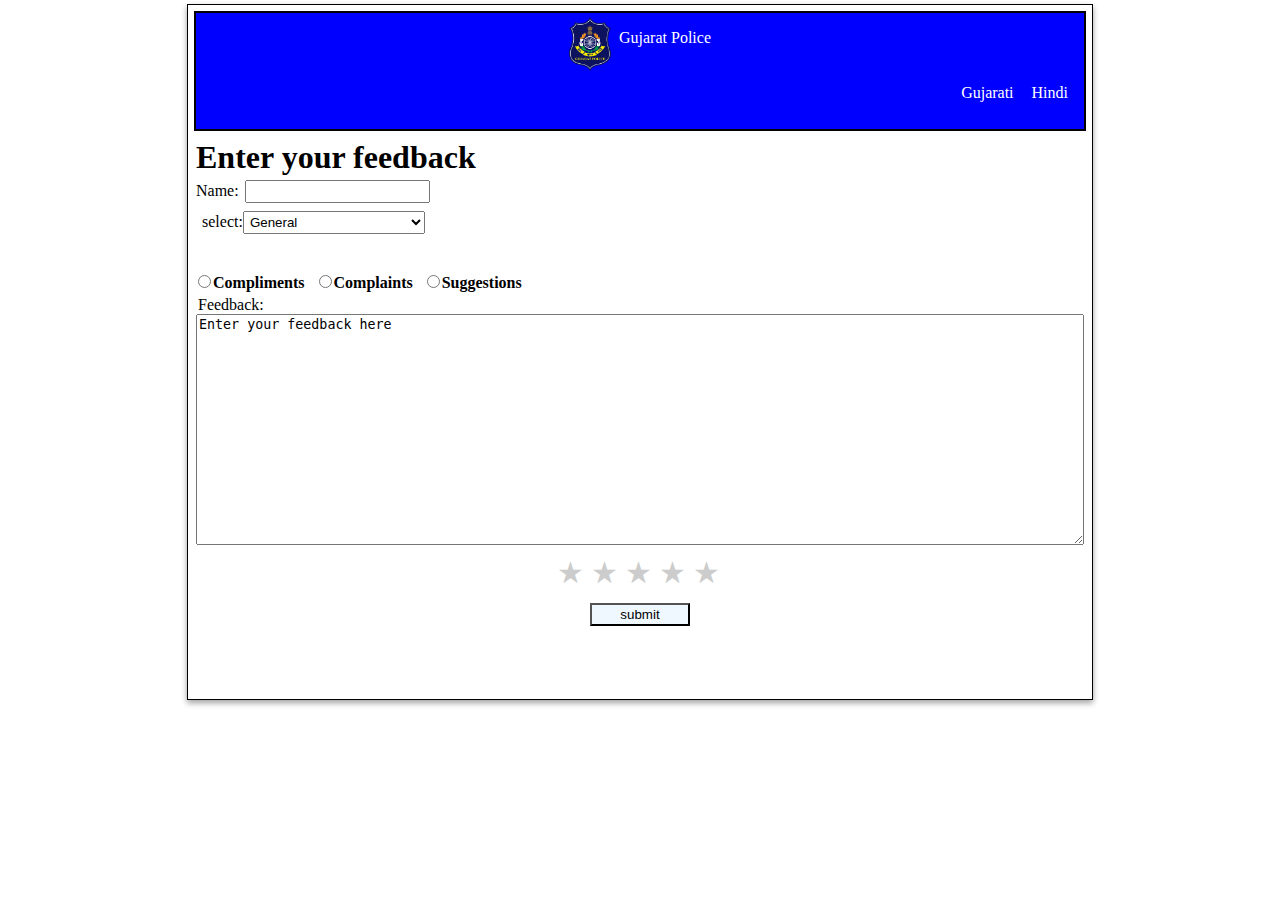
==== Feedback system/index.html @ f8ffc09f "Add files via upload" ====
<!DOCTYPE html>
<html lang="en">

<head>
    <meta charset="UTF-8">
    <meta name="viewport" content="width=device-width, initial-scale=1.0">
    <title>Document</title>
    <link rel="stylesheet" href="stylefb.css">
</head>

<body>
    <div class="main">
        <header>
            <nav>
                <div class="logo">
                    <img src="icon/Gujarat_Police_Logo.png" alt="Gujarat Police Logo" width="42px">
                    <span>Gujarat Police</span><br>
                    <div class="link">
                        <a href="target">Gujarati</a>
                        <a href="target">Hindi</a>
                    </div>
                </div>
            </nav>
        </header>

        <div class="content">
            <h1><b>Enter your feedback</b></h1>
            <form action="/submit" method="post">
                <!-- user name and feedback -->

                <label for="username">Name:</label>
                <input placeholder="" type="text" id="ursname" name="uname"><br>

                <!-- category -->
                <div class="ctg">
                    <ul>
                        <li>
                            <p>select:<select name="category" id="category"></p>
                        </li>
                        <li>
                            <option value="1">General</option>
                        </li>
                        <li>
                            <option value="2">Missing Person</option>
                        </li>
                        <li>
                            <option value="3">Accident</option>
                        </li>
                        <li>
                            <option value="4">Domestic Violence</option>
                        </li>
                        <li>
                            <option value="5">Homicide</option>
                        </li>
                        <li>
                            <option value="6">Rape</option>
                        </li>
                        <li>
                            <option value="7">Kidnapping and Abduction</option>
                        </li>
                        <li>
                            <option value="8">Cybercrime</option>
                        </li>
                        <li>
                            <option value="9">Narcotics </option>
                        </li>
                        <li>
                            <option value="10">Riot</option>
                        </li>
                        <li>
                            <option value="11">Dowry Harassment</option>
                        </li>
                        <li>
                            <option value="12">Economic Offense </option>
                        </li>
                        <li>
                            <option value="13">Other</option>
                        </li>
                        <li></select></li>
                </div>

                <!-- types -->
                <div class="ch">
                    <label class="cho">
                        <input type="radio" name="radio" id="c1"><b>Compliments</b>
                        <span class="checkmark"></span>
                    </label>

                    <label class="cho">
                        <input type="radio" name="radio" id="c2"><b>Complaints</b>
                        <span class="checkmark"></span>
                    </label>

                    <label class="cho">
                        <input type="radio" name="radio" id="c3"><b>Suggestions</b>
                        <span class="checkmark"></span>
                    </label>
                </div>

                <!-- feedback -->
                <li><label for="feedback">Feedback:</label><br>
                    <textarea rows="15" cols="150" name="feedback">Enter your feedback here</textarea>
                </li>

                <div class="Rate_N_Submit">
                    <div class="rate">
                        <input type="radio" id="star5" name="rate" value="5" />
                        <label for="star5" title="text">5 stars</label>
                        <input type="radio" id="star4" name="rate" value="4" />
                        <label for="star4" title="text">4 stars</label>
                        <input type="radio" id="star3" name="rate" value="3" />
                        <label for="star3" title="text">3 stars</label>
                        <input type="radio" id="star2" name="rate" value="2" />
                        <label for="star2" title="text">2 stars</label>
                        <input type="radio" id="star1" name="rate" value="1" />
                        <label for="star1" title="text">1 star</label>
                    </div>

                    <div class="btn">
                        <!-- submit btn -->
                        <li><input id="Sbtn" class="Sbtn" type="submit" value="submit"></li>
                    </div>
                </div>
                </ul>
            </form>
        </div>
    </div>
</body>

</html>
---- Feedback system/stylefb.css ----
* {
    padding: 2px;
    margin: auto;
    list-style: none;


}

.main {
    border: solid black 1px;
    width: 900px;
    height: 690px;
    box-shadow: rgba(0, 0, 0, 0.16) 0px 3px 6px, rgba(0, 0, 0, 0.23) 0px 3px 6px;
}

.logo {
    border: solid black 2px;
    text-align: center;
    background-color: blue;
    color: white;
}

span {
    vertical-align: 30px;
}

.link {
    margin: 5px;
    text-align: right;
    padding-bottom: 20px;
}

.link a {
    margin: 5px;
    color: white;
    text-decoration: none;

}

.link a:hover {
    color: black;
    cursor: pointer;
}

textarea {
    width: 100%;
    /* Set the width to 100% of its container */
    max-width: 100%;
    /* Set a maximum width to avoid becoming too wide */
    box-sizing: border-box;
    /* Include padding and border in the total width */
}

.rate {
    float: left;
    height: 46px;
    padding: 0 10px;

}

.rate:not(:checked)>input {
    position: absolute;
    top: -9999px;
}

.rate:not(:checked)>label {
    float: right;
    width: 1em;
    overflow: hidden;
    white-space: nowrap;
    cursor: pointer;
    font-size: 30px;
    color: #ccc;
}

.rate:not(:checked)>label:before {
    content: '★ ';
}

.rate>input:checked~label {
    color: #ffc700;
}

.rate:not(:checked)>label:hover,
.rate:not(:checked)>label:hover~label {
    color: #deb217;
}

.rate>input:checked+label:hover,
.rate>input:checked+label:hover~label,
.rate>input:checked~label:hover,
.rate>input:checked~label:hover~label,
.rate>label:hover~input:checked~label {
    color: #c59b08;
}

.btn {
    text-align: center;
}

.Sbtn {
    width: 100px;
    background-color: aliceblue;
    color: black;
    cursor: pointer;
}

.Rate_N_Submit {
    display: flex;
    flex-direction: column;
}


@media only screen and (max-width: 600px) {
    .main {
        width: 100%;
        height: auto;
    }

    span {
        font-size: 25px;
    }

    .logo {
        font-size: 25px;
    }

    .link {
        text-align: right;
    }

    .rate {

        text-align: center;
    }

    .btn {
        text-align: center;
    }

    .Sbtn {
        width: 50px;
        background-color: aliceblue;
        color: black;
        cursor: pointer;
    }
}
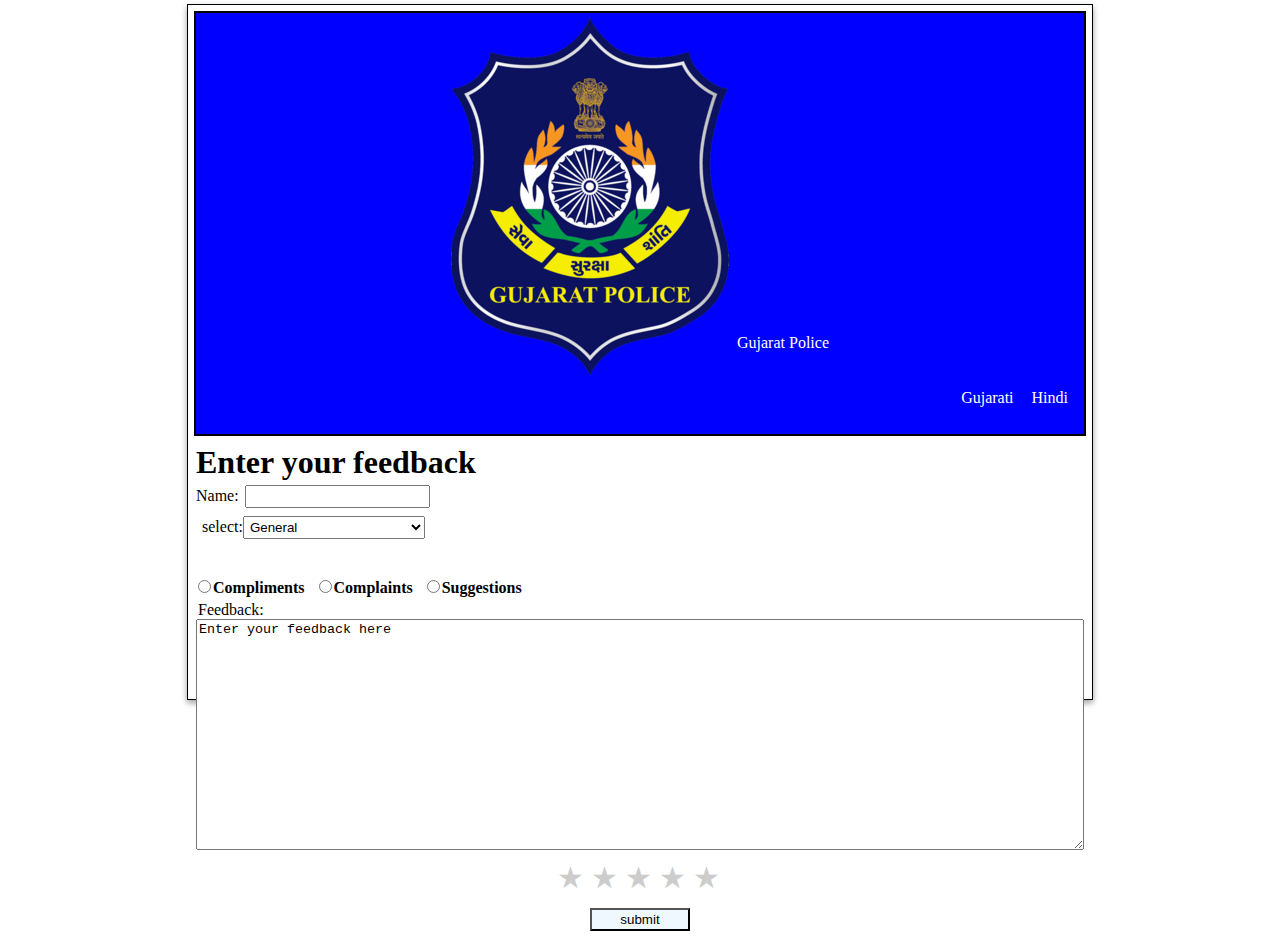
==== commit f0276a27: "Update index.html" ====
--- a/Feedback system/index.html
+++ b/Feedback system/index.html
@@ -13,11 +13,11 @@
         <header>
             <nav>
                 <div class="logo">
-                    <img src="icon/Gujarat_Police_Logo.png" alt="Gujarat Police Logo" width="42px">
+                    <img src="icon/Gujarat_Police_Logo.png" alt="Gujarat Police Logo">
                     <span>Gujarat Police</span><br>
                     <div class="link">
-                        <a href="target">Gujarati</a>
-                        <a href="target">Hindi</a>
+                        <a href="Home.html">Gujarati</a>
+                        <a href="Hindi.html">Hindi</a>
                     </div>
                 </div>
             </nav>
@@ -82,24 +82,24 @@
                 <!-- types -->
                 <div class="ch">
                     <label class="cho">
-                        <input type="radio" name="radio" id="c1"><b>Compliments</b>
+                        <input type="radio" name="radio" id="c1" required><b>Compliments</b>
                         <span class="checkmark"></span>
                     </label>
 
                     <label class="cho">
-                        <input type="radio" name="radio" id="c2"><b>Complaints</b>
+                        <input type="radio" name="radio" id="c2" required><b>Complaints</b>
                         <span class="checkmark"></span>
                     </label>
 
                     <label class="cho">
-                        <input type="radio" name="radio" id="c3"><b>Suggestions</b>
+                        <input type="radio" name="radio" id="c3" required><b>Suggestions</b>
                         <span class="checkmark"></span>
                     </label>
                 </div>
 
                 <!-- feedback -->
                 <li><label for="feedback">Feedback:</label><br>
-                    <textarea rows="15" cols="150" name="feedback">Enter your feedback here</textarea>
+                    <textarea rows="15" cols="150" name="feedback" required>Enter your feedback here</textarea>
                 </li>
 
                 <div class="Rate_N_Submit">
@@ -126,5 +126,4 @@
         </div>
     </div>
 </body>
-
-</html>+</html>
--- a/Feedback system/stylefb.css
+++ b/Feedback system/stylefb.css
@@ -44,11 +44,8 @@
 
 textarea {
     width: 100%;
-    /* Set the width to 100% of its container */
     max-width: 100%;
-    /* Set a maximum width to avoid becoming too wide */
     box-sizing: border-box;
-    /* Include padding and border in the total width */
 }
 
 .rate {
@@ -144,4 +141,4 @@
         color: black;
         cursor: pointer;
     }
-}+}
